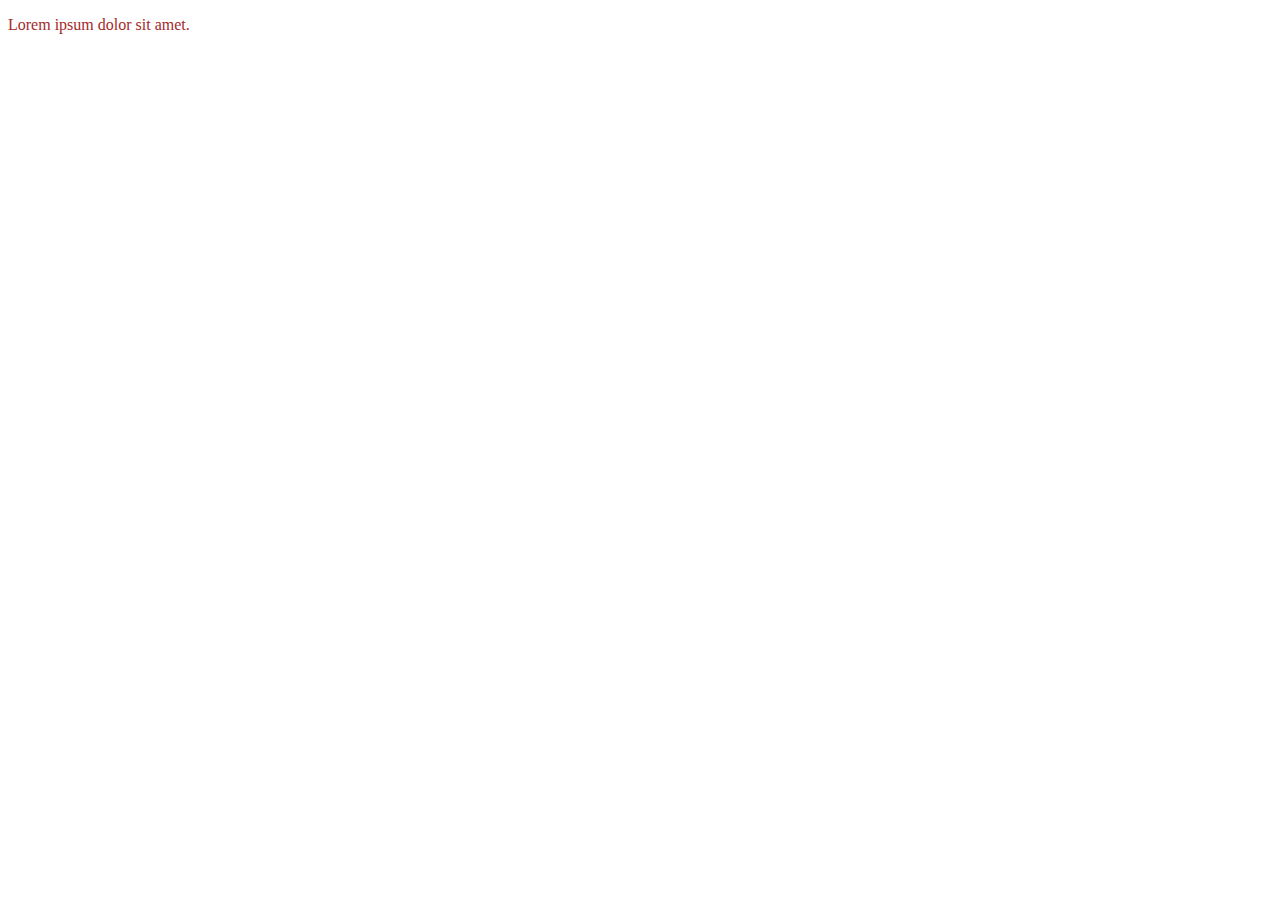
==== index.html @ ff737ad9 "Merge pull request #1 from konikichari/feature/001" ====
<!DOCTYPE html>
<html lang="en">
<head>
    <meta charset="UTF-8">
    <meta http-equiv="X-UA-Compatible" content="IE=edge">
    <meta name="viewport" content="width=device-width, initial-scale=1.0">
    <title>Document</title>
</head>
<body>
    <p style="color: brown;">
        Lorem ipsum dolor sit amet.
    </p>
</body>
</html>
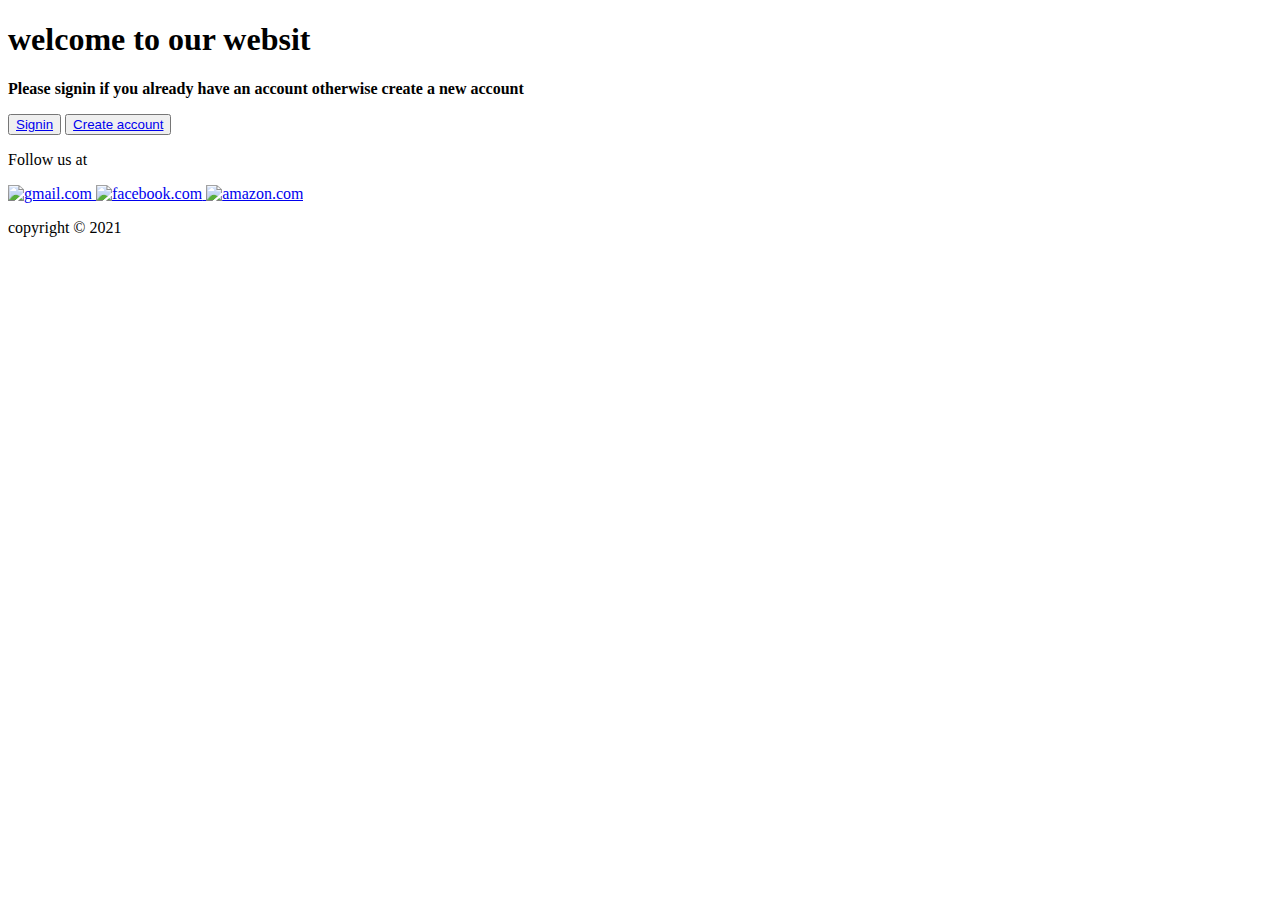
==== commit f44ec735: "Merge branch 'main' into feature/002" ====
--- a/index.html
+++ b/index.html
@@ -4,11 +4,54 @@
     <meta charset="UTF-8">
     <meta http-equiv="X-UA-Compatible" content="IE=edge">
     <meta name="viewport" content="width=device-width, initial-scale=1.0">
-    <title>Document</title>
+    <title>New website</title>
 </head>
 <body>
-    <p style="color: brown;">
-        Lorem ipsum dolor sit amet.
-    </p>
+
+    <div>
+        <h1>
+            welcome to our websit
+        </h1>
+    </div>
+    <div>
+        <p>
+           <b> Please signin if you already have an account otherwise create a new account</b>
+        </p>
+    </div>
+    <div>
+        <button id="button1">
+            <a id="a1" href="./signin.html">Signin</a>
+        </button>
+        <button id="button2">
+            <a id="a2" href="./createaccount.html">Create account</a>
+        </button>
+    </div>
+    <div>
+        <p>
+            Follow us at
+        </p>
+    </div>
+    <div>
+        <p>
+            <a href="http://gmail.com/">
+                <img src="./gmail.png" alt="gmail.com" width="35" height="35">
+            </a>
+        
+            <a href="https://www.facebook.com/">
+             <img src="./facebook.png" alt="facebook.com" width="35" height="35">
+            </a>
+
+            <a href="https://www.amazon.in/">
+                <img src="./amazon.png" alt="amazon.com" width="35" height="35">
+            </a>
+        </p>
+        
+    </div>
+    <div>
+        <p>
+            copyright &copy; 2021
+        </p>
+    </div>
+
 </body>
 </html>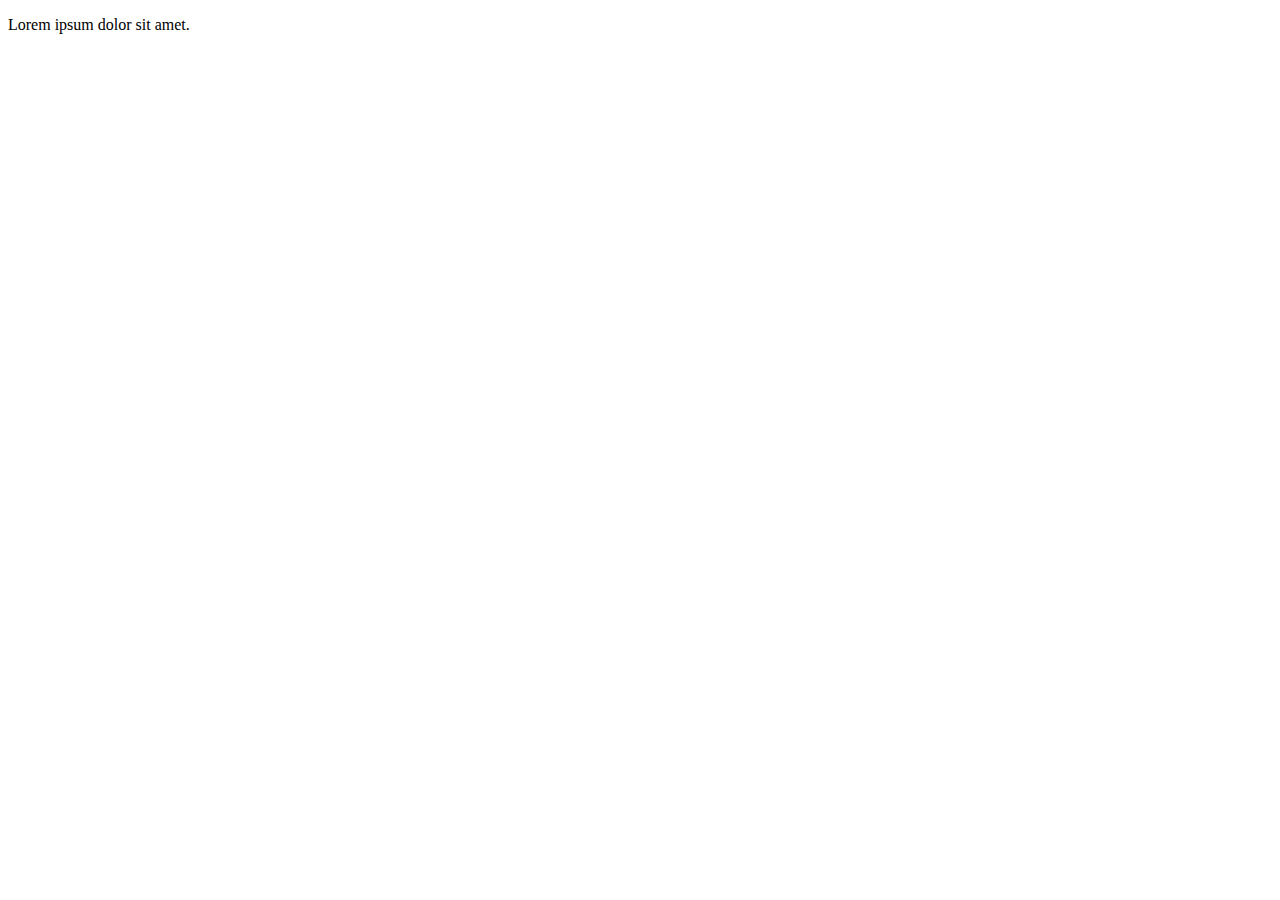
==== commit 2bdc0d07: "new index file added" ====
--- a/index.html
+++ b/index.html
@@ -4,54 +4,11 @@
     <meta charset="UTF-8">
     <meta http-equiv="X-UA-Compatible" content="IE=edge">
     <meta name="viewport" content="width=device-width, initial-scale=1.0">
-    <title>New website</title>
+    <title>Document</title>
 </head>
 <body>
-
-    <div>
-        <h1>
-            welcome to our websit
-        </h1>
-    </div>
-    <div>
-        <p>
-           <b> Please signin if you already have an account otherwise create a new account</b>
-        </p>
-    </div>
-    <div>
-        <button id="button1">
-            <a id="a1" href="./signin.html">Signin</a>
-        </button>
-        <button id="button2">
-            <a id="a2" href="./createaccount.html">Create account</a>
-        </button>
-    </div>
-    <div>
-        <p>
-            Follow us at
-        </p>
-    </div>
-    <div>
-        <p>
-            <a href="http://gmail.com/">
-                <img src="./gmail.png" alt="gmail.com" width="35" height="35">
-            </a>
-        
-            <a href="https://www.facebook.com/">
-             <img src="./facebook.png" alt="facebook.com" width="35" height="35">
-            </a>
-
-            <a href="https://www.amazon.in/">
-                <img src="./amazon.png" alt="amazon.com" width="35" height="35">
-            </a>
-        </p>
-        
-    </div>
-    <div>
-        <p>
-            copyright &copy; 2021
-        </p>
-    </div>
-
+    <p>
+        Lorem ipsum dolor sit amet.
+    </p>
 </body>
 </html>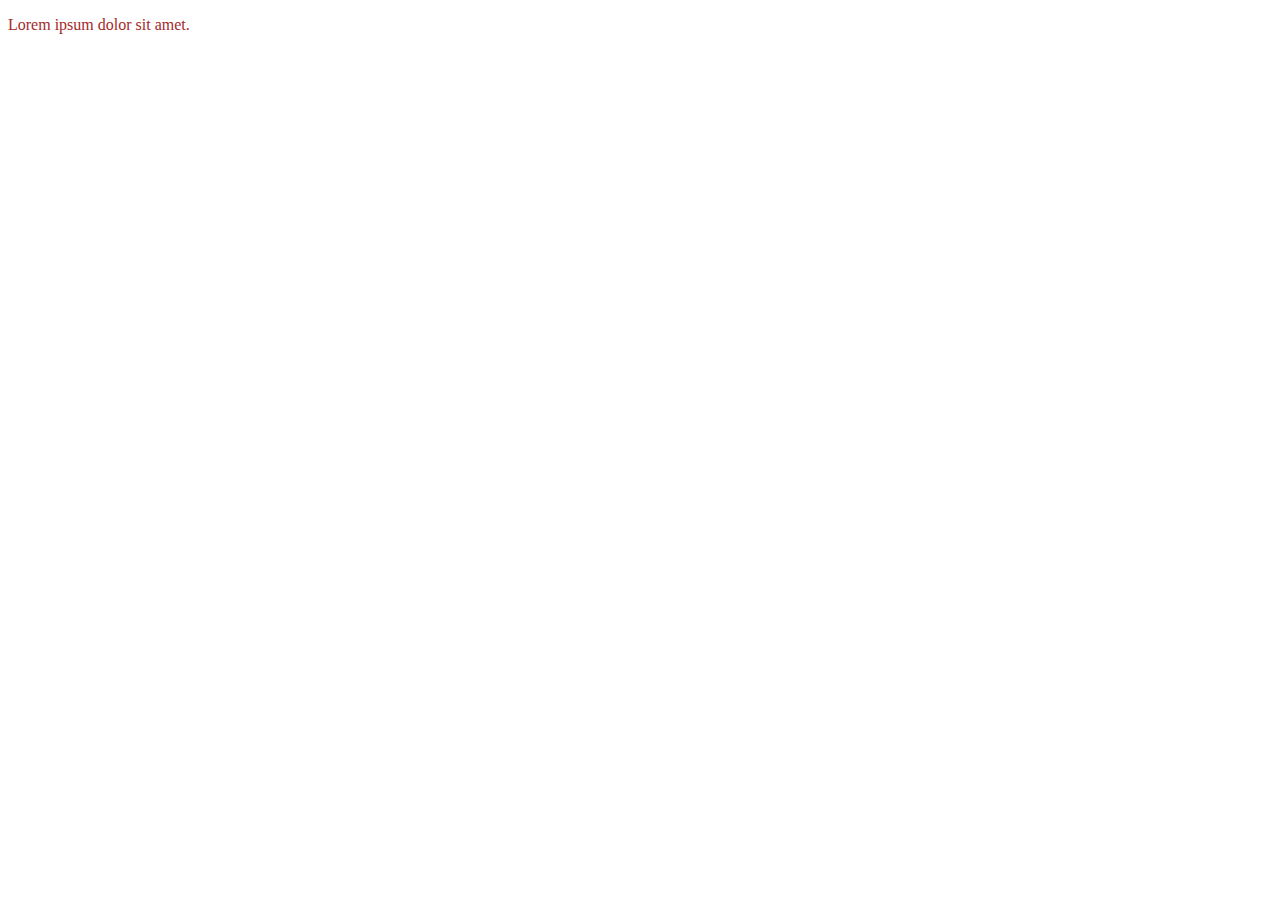
==== commit b6f54f8f: "feature/001 style added" ====
--- a/index.html
+++ b/index.html
@@ -7,7 +7,7 @@
     <title>Document</title>
 </head>
 <body>
-    <p>
+    <p style="color: brown;">
         Lorem ipsum dolor sit amet.
     </p>
 </body>
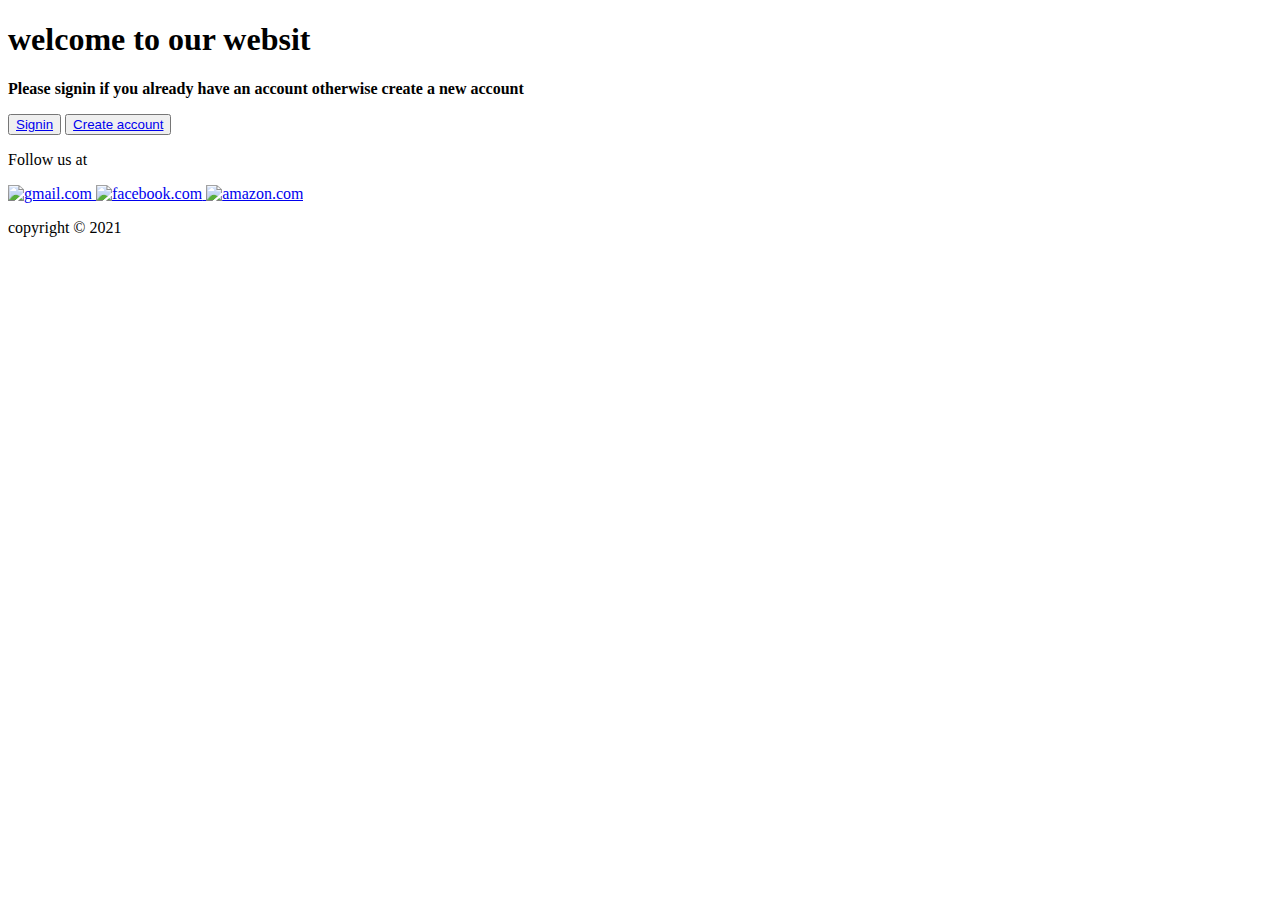
==== commit 9b867ce6: "welcome page created" ====
--- a/index.html
+++ b/index.html
@@ -4,11 +4,52 @@
     <meta charset="UTF-8">
     <meta http-equiv="X-UA-Compatible" content="IE=edge">
     <meta name="viewport" content="width=device-width, initial-scale=1.0">
-    <title>Document</title>
+    <title>New website</title>
 </head>
 <body>
-    <p style="color: brown;">
-        Lorem ipsum dolor sit amet.
-    </p>
+    <div>
+        <h1>
+            welcome to our websit
+        </h1>
+    </div>
+    <div>
+        <p>
+           <b> Please signin if you already have an account otherwise create a new account</b>
+        </p>
+    </div>
+    <div>
+        <button id="button1">
+            <a id="a1" href="./signin.html">Signin</a>
+        </button>
+        <button id="button2">
+            <a id="a2" href="./createaccount.html">Create account</a>
+        </button>
+    </div>
+    <div>
+        <p>
+            Follow us at
+        </p>
+    </div>
+    <div>
+        <p>
+            <a href="http://gmail.com/">
+                <img src="./gmail.png" alt="gmail.com" width="35" height="35">
+            </a>
+        
+            <a href="https://www.facebook.com/">
+             <img src="./facebook.png" alt="facebook.com" width="35" height="35">
+            </a>
+
+            <a href="https://www.amazon.in/">
+                <img src="./amazon.png" alt="amazon.com" width="35" height="35">
+            </a>
+        </p>
+        
+    </div>
+    <div>
+        <p>
+            copyright &copy; 2021
+        </p>
+    </div>
 </body>
 </html>